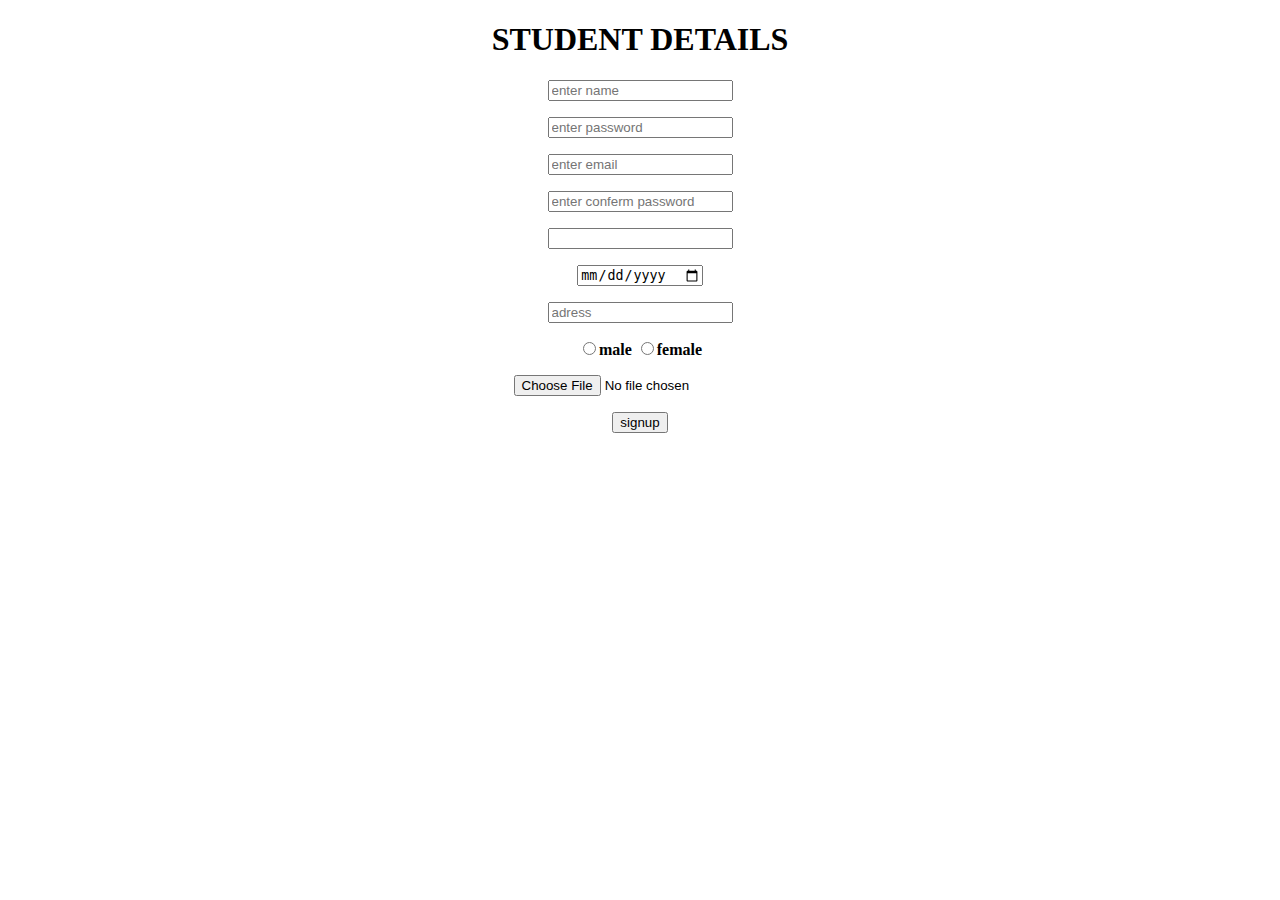
==== index.html @ af5cf2bf "my first commit" ====
<!DOCTYPE html>
<html>
<head>
	<meta charset="utf-8">
	<meta name="viewport" content="width=device-width, initial-scale=1">
	<title></title>
</head>
<body>
	<form action="https://www.facebook.com "/>
				<h1 align="center"><b>STUDENT DETAILS</h1>
				<center>	
			<p><input placeholder="enter name"type="text"/></p>
			<p><input placeholder="enter password"type="password"/></p>
			<p><input placeholder="enter email"type="email id"/></p>
			<p><input placeholder="enter conferm password"type="conferm password"/></p>
			<p><input placeholdr="mobile nuber"type="mobile number"/></p>
			<p><input type="date"/></p>
			<p><input placeholder="adress"type="address"/></p>
				<p>
				<input type="radio"value="male" name="gender"/>male
				<input type="radio" value="female"name="female"/>female
			</p>
			
			<p>
				<p><input type="file"/></p>

			</p>
			<p>
				<button>signup</button>
			</p>
		</center>
	</form>


</body>
</html>
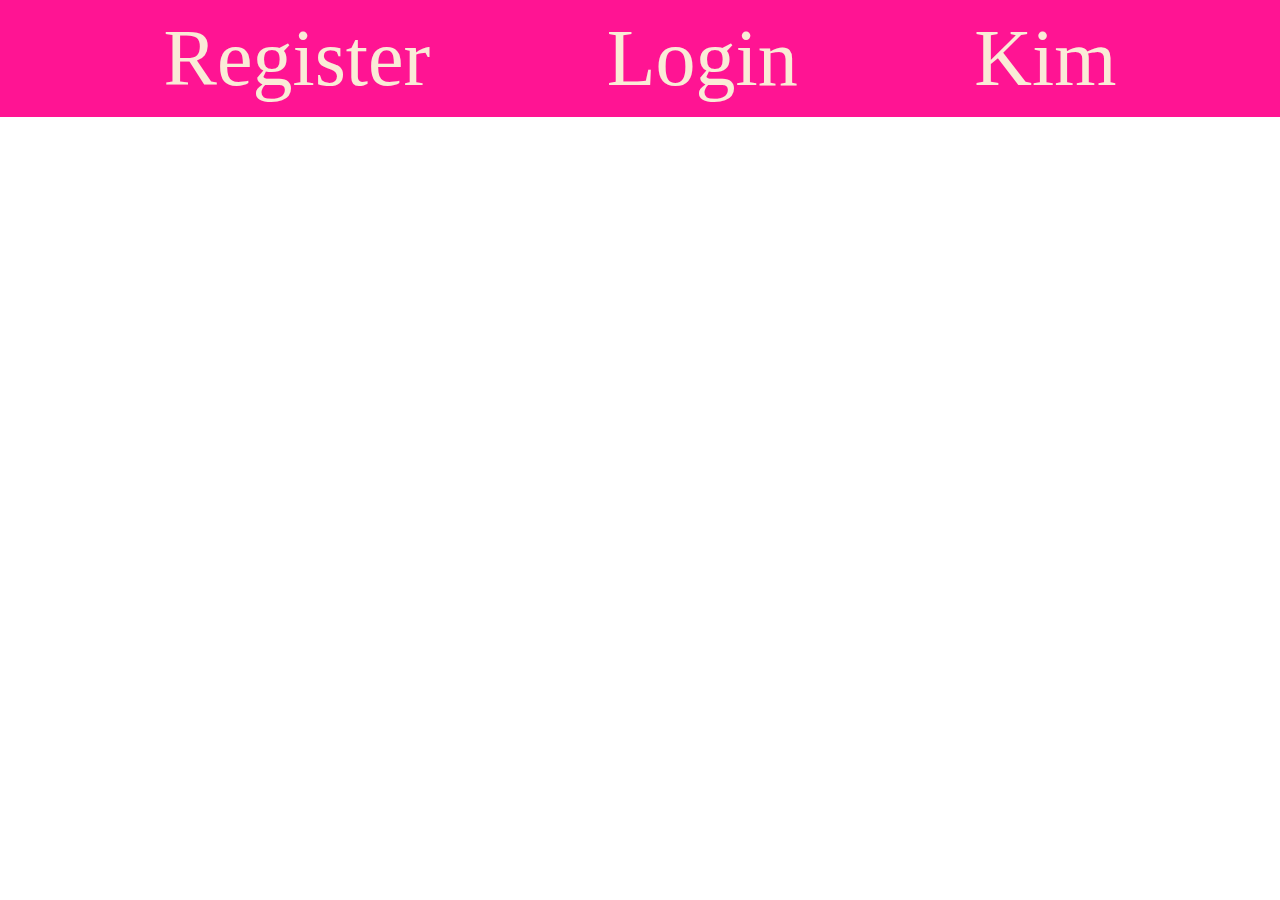
==== commit 31777939: "added navigation" ====
--- a/index.html
+++ b/index.html
@@ -4,33 +4,16 @@
 	<meta charset="utf-8">
 	<meta name="viewport" content="width=device-width, initial-scale=1">
 	<title></title>
+	<link rel="stylesheet" href="navigation.css">
+	
 </head>
 <body>
-	<form action="https://www.facebook.com "/>
-				<h1 align="center"><b>STUDENT DETAILS</h1>
-				<center>	
-			<p><input placeholder="enter name"type="text"/></p>
-			<p><input placeholder="enter password"type="password"/></p>
-			<p><input placeholder="enter email"type="email id"/></p>
-			<p><input placeholder="enter conferm password"type="conferm password"/></p>
-			<p><input placeholdr="mobile nuber"type="mobile number"/></p>
-			<p><input type="date"/></p>
-			<p><input placeholder="adress"type="address"/></p>
-				<p>
-				<input type="radio"value="male" name="gender"/>male
-				<input type="radio" value="female"name="female"/>female
-			</p>
-			
-			<p>
-				<p><input type="file"/></p>
-
-			</p>
-			<p>
-				<button>signup</button>
-			</p>
-		</center>
-	</form>
-
+	<nav class="navigation">
+		<a href="register.html">Register</a>
+		<a href="login.html">Login</a>
+		<a href="kim.html">Kim</a>
+	</nav>
+	
 
 </body>
-</html>+</html>
--- a/navigation.css
+++ b/navigation.css
@@ -0,0 +1,17 @@
+*{
+			margin: 0%;
+		}
+		.navigation{
+			background-color: deeppink;
+			display: flex;
+			justify-content: space-evenly;
+		}
+		.navigation a{
+			color: antiquewhite;
+			font-size: 80px;
+			text-decoration: none;
+			padding: 1%;	
+		}
+		.navigation a:hover{
+			background-color: deepskyblue;
+		}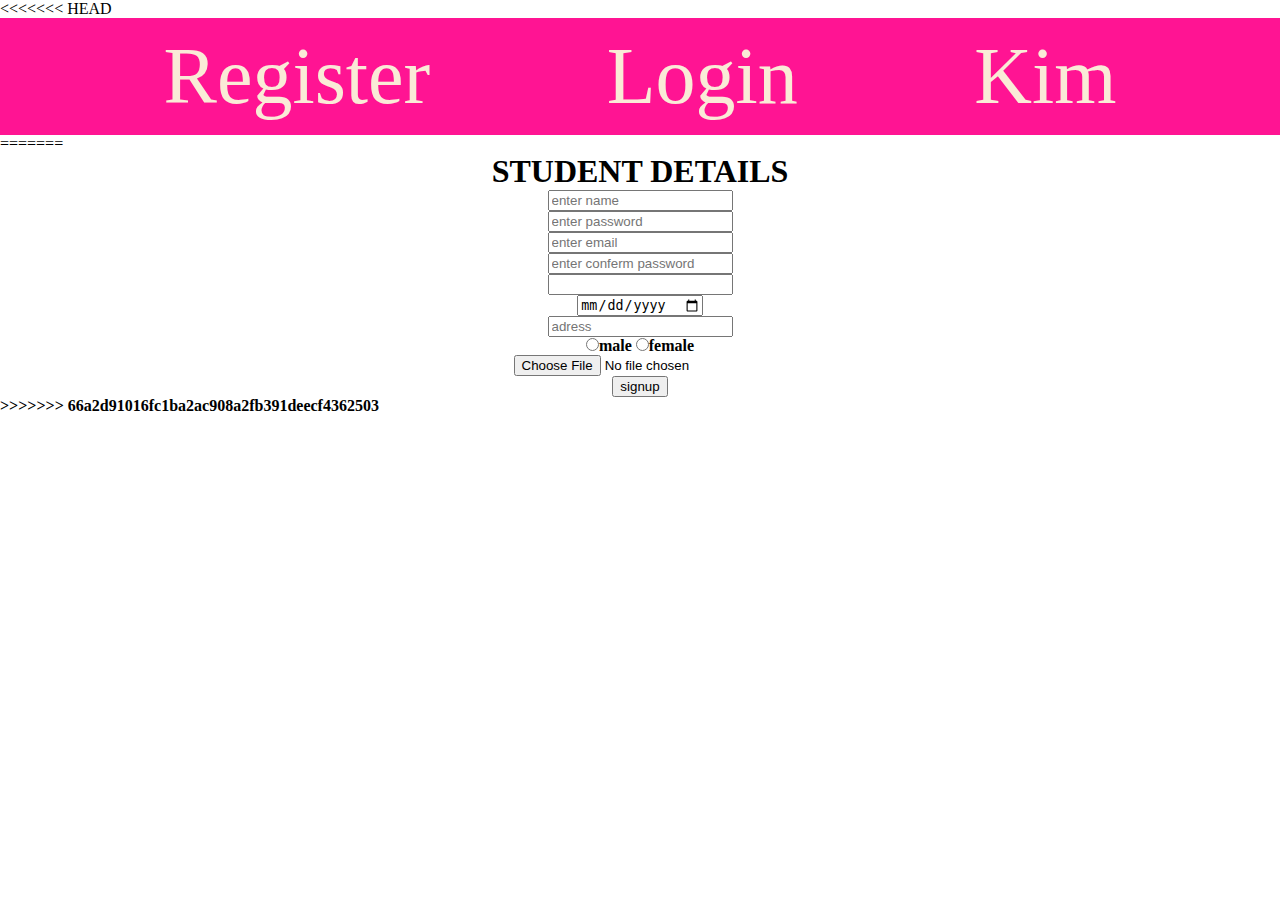
==== commit d9952838: "abdated" ====
--- a/index.html
+++ b/index.html
@@ -8,12 +8,40 @@
 	
 </head>
 <body>
+<<<<<<< HEAD
 	<nav class="navigation">
 		<a href="register.html">Register</a>
 		<a href="login.html">Login</a>
 		<a href="kim.html">Kim</a>
 	</nav>
 	
+=======
+	<form action="login.html"/>
+				<h1 align="center"><b>STUDENT DETAILS</h1>
+				<center>	
+			<p><input placeholder="enter name"type="text"/></p>
+			<p><input placeholder="enter password"type="password"/></p>
+			<p><input placeholder="enter email"type="email id"/></p>
+			<p><input placeholder="enter conferm password"type="conferm password"/></p>
+			<p><input placeholdr="mobile nuber"type="mobile number"/></p>
+			<p><input type="date"/></p>
+			<p><input placeholder="adress"type="address"/></p>
+				<p>
+				<input type="radio"value="male" name="gender"/>male
+				<input type="radio" value="female"name="female"/>female
+			</p>
+			
+			<p>
+				<p><input type="file"/></p>
+
+			</p>
+			<p>
+				<button>signup</button>
+			</p>
+		</center>
+	</form>
+
+>>>>>>> 66a2d91016fc1ba2ac908a2fb391deecf4362503
 
 </body>
 </html>
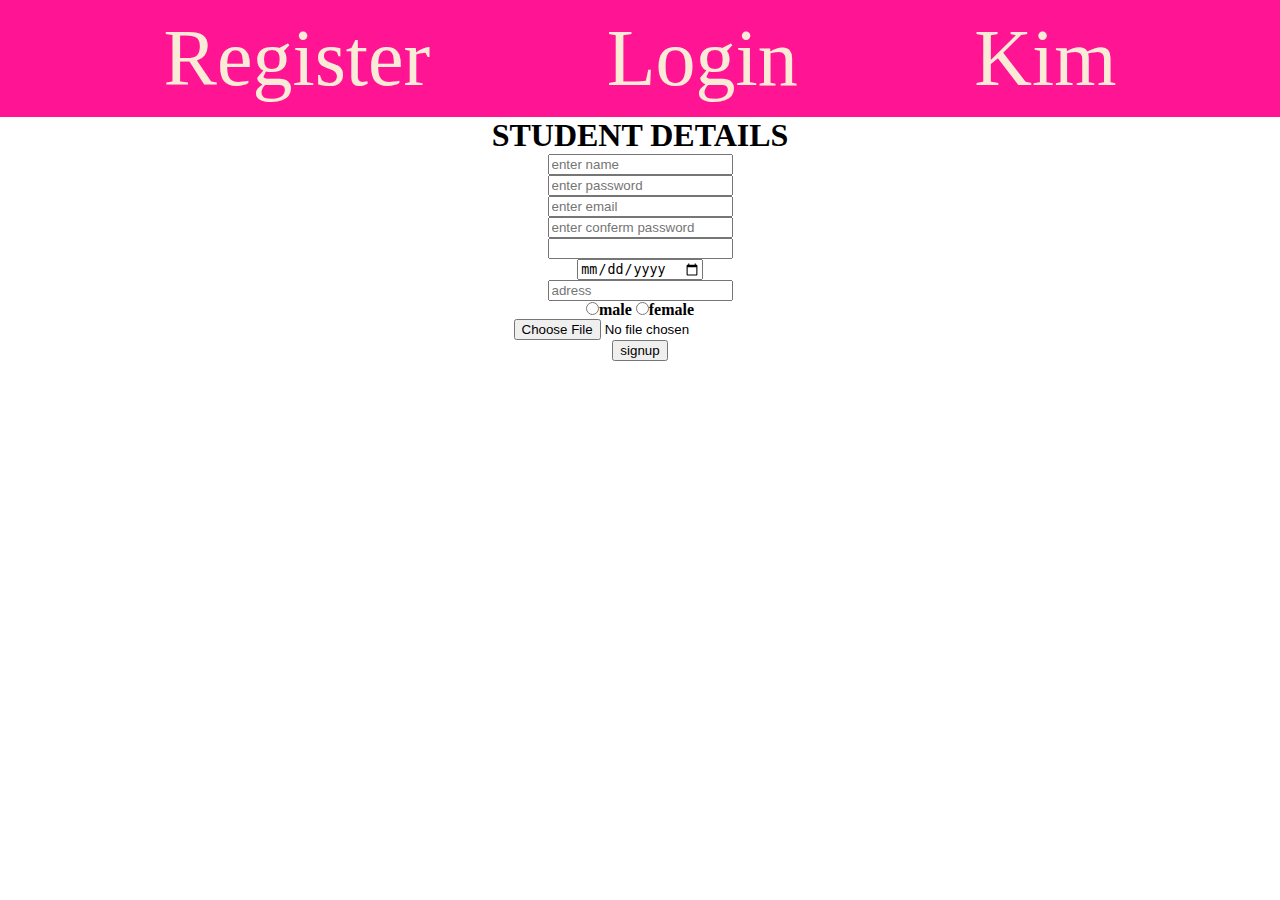
==== commit 31dcd40f: "updated" ====
--- a/index.html
+++ b/index.html
@@ -8,14 +8,13 @@
 	
 </head>
 <body>
-<<<<<<< HEAD
+
 	<nav class="navigation">
 		<a href="register.html">Register</a>
 		<a href="login.html">Login</a>
 		<a href="kim.html">Kim</a>
 	</nav>
-	
-=======
+
 	<form action="login.html"/>
 				<h1 align="center"><b>STUDENT DETAILS</h1>
 				<center>	
@@ -41,7 +40,7 @@
 		</center>
 	</form>
 
->>>>>>> 66a2d91016fc1ba2ac908a2fb391deecf4362503
+
 
 </body>
 </html>
